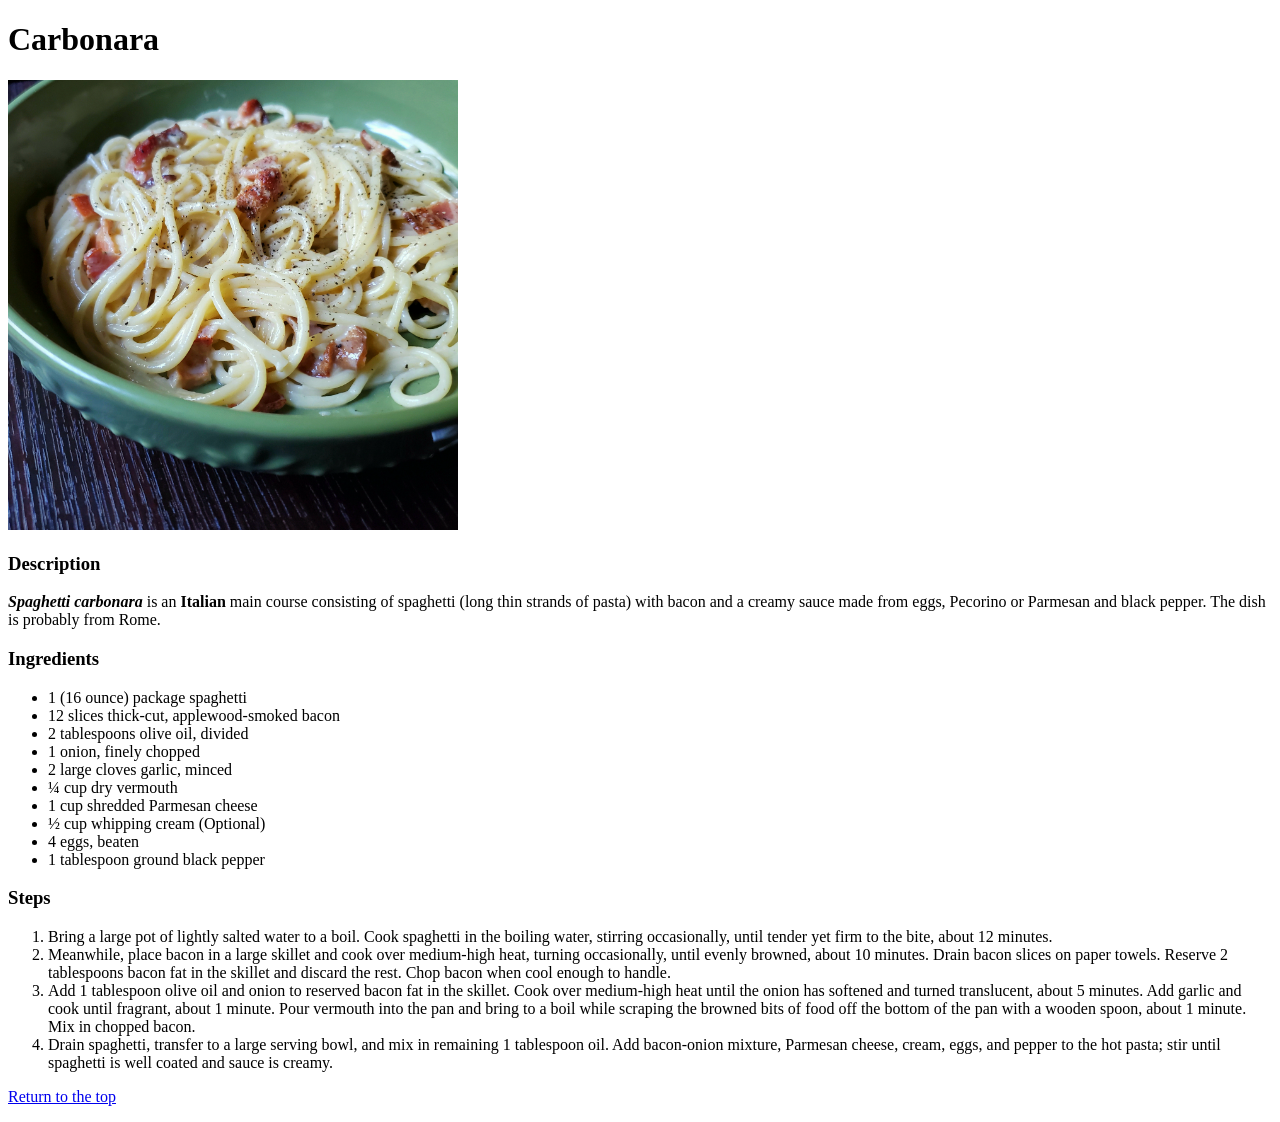
==== recipes/carbonara.html @ 8d2d8156 "First submission with an initial draft of the website." ====
<!DOCTYPE html>
<html lang="en">
<head>
    <meta charset="UTF-8">
    <meta http-equiv="X-UA-Compatible" content="IE=edge">
    <meta name="viewport" content="width=device-width, initial-scale=1.0">
    <title>Carbonara</title>
</head>
<body>
    <h1>Carbonara</h1>
    <img src="../img/carbonara.jpg" alt="A CArbonara Plate" width=450>
    <h3>Description</h3>
    <p> <strong> <em> Spaghetti carbonara  </em> </strong> is an <strong> Italian </strong>main course consisting of spaghetti (long thin strands of pasta)
       with bacon and a creamy sauce made from eggs, Pecorino or Parmesan and black pepper.
       The dish is probably from Rome.
    </p>
    <h3>Ingredients</h3>
    <ul>
        <li>1 (16 ounce) package spaghetti </li>
        <li>12 slices thick-cut, applewood-smoked bacon </li>
        <li>2 tablespoons olive oil, divided </li>
        <li>1 onion, finely chopped </li>
        <li>2 large cloves garlic, minced </li>
        <li>¼ cup dry vermouth </li>
        <li>1 cup shredded Parmesan cheese </li>
        <li>½ cup whipping cream (Optional)</li>
        <li>4 eggs, beaten </li>
        <li>1 tablespoon ground black pepper </li>
    </ul>
    <h3>Steps</h3>
    <ol>
        <li>Bring a large pot of lightly salted water to a boil. Cook spaghetti in the boiling water, stirring occasionally, until tender yet firm to the bite, about 12 minutes.</li>
        <li>Meanwhile, place bacon in a large skillet and cook over medium-high heat, turning occasionally, until evenly browned, about 10 minutes. Drain bacon slices on paper towels. Reserve 2 tablespoons bacon fat in the skillet and discard the rest. Chop bacon when cool enough to handle.</li>
        <li>Add 1 tablespoon olive oil and onion to reserved bacon fat in the skillet. Cook over medium-high heat until the onion has softened and turned translucent, about 5 minutes. Add garlic and cook until fragrant, about 1 minute. Pour vermouth into the pan and bring to a boil while scraping the browned bits of food off the bottom of the pan with a wooden spoon, about 1 minute. Mix in chopped bacon.</li>
        <li>Drain spaghetti, transfer to a large serving bowl, and mix in remaining 1 tablespoon oil. Add bacon-onion mixture, Parmesan cheese, cream, eggs, and pepper to the hot pasta; stir until spaghetti is well coated and sauce is creamy.</li>
    </ol>
    <p><a href="#header">Return to the top</a></p>
</body>
</html>
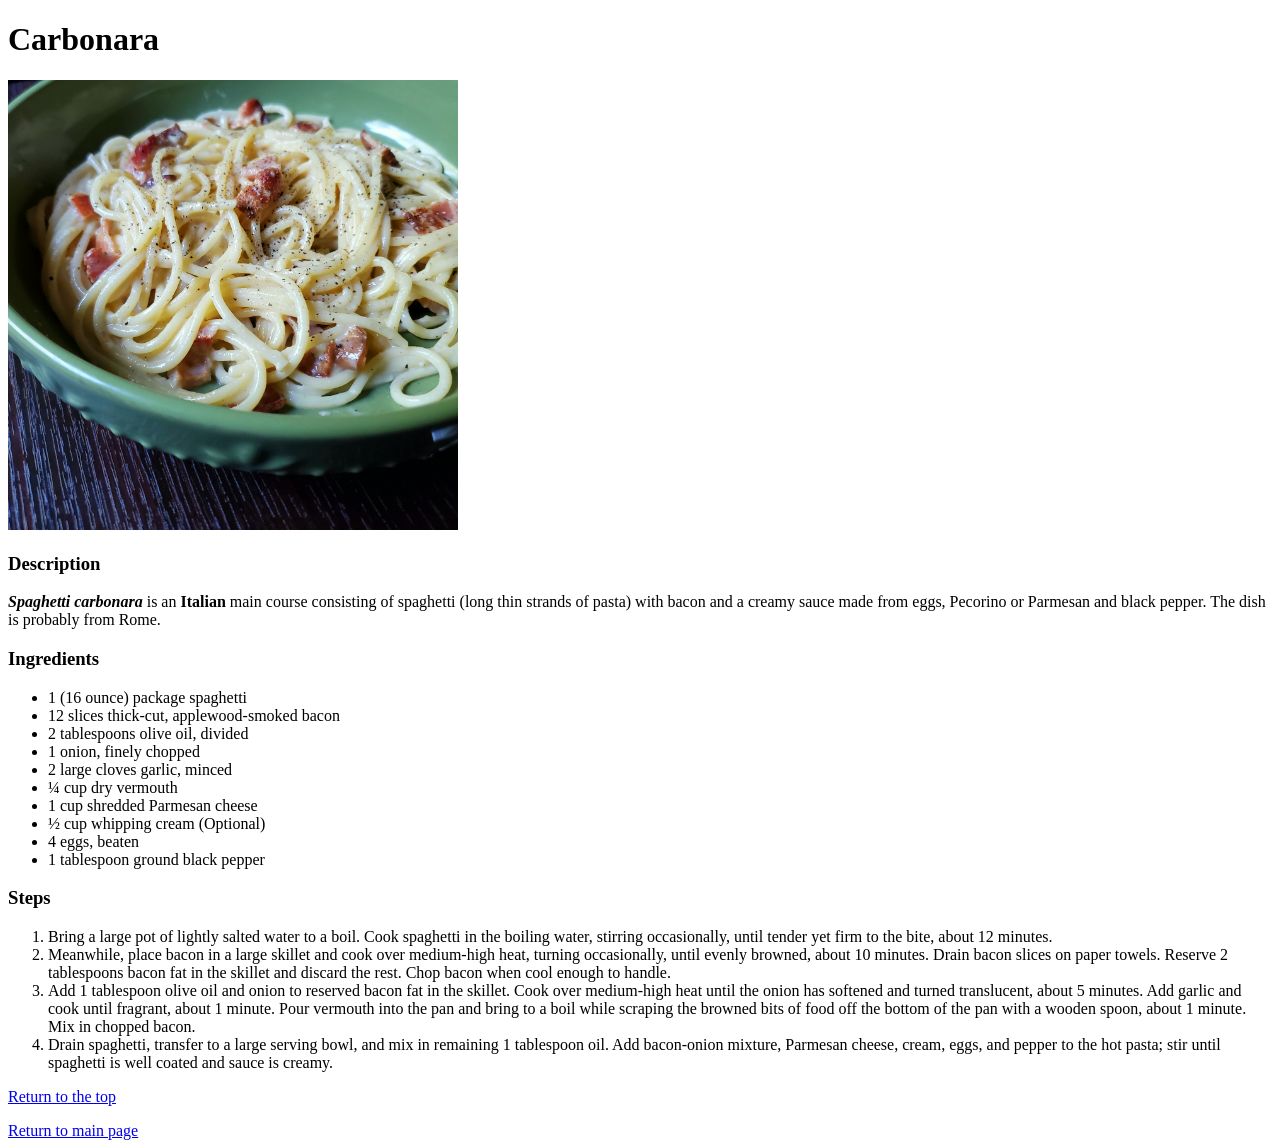
==== commit c7e3c4d2: "Resent recipes and index html files" ====
--- a/recipes/carbonara.html
+++ b/recipes/carbonara.html
@@ -7,7 +7,7 @@
     <title>Carbonara</title>
 </head>
 <body>
-    <h1>Carbonara</h1>
+    <h1 id="header">Carbonara</h1>
     <img src="../img/carbonara.jpg" alt="A CArbonara Plate" width=450>
     <h3>Description</h3>
     <p> <strong> <em> Spaghetti carbonara  </em> </strong> is an <strong> Italian </strong>main course consisting of spaghetti (long thin strands of pasta)
@@ -34,6 +34,8 @@
         <li>Add 1 tablespoon olive oil and onion to reserved bacon fat in the skillet. Cook over medium-high heat until the onion has softened and turned translucent, about 5 minutes. Add garlic and cook until fragrant, about 1 minute. Pour vermouth into the pan and bring to a boil while scraping the browned bits of food off the bottom of the pan with a wooden spoon, about 1 minute. Mix in chopped bacon.</li>
         <li>Drain spaghetti, transfer to a large serving bowl, and mix in remaining 1 tablespoon oil. Add bacon-onion mixture, Parmesan cheese, cream, eggs, and pepper to the hot pasta; stir until spaghetti is well coated and sauce is creamy.</li>
     </ol>
-    <p><a href="#header">Return to the top</a></p>
+    <a href="#header">Return to the top</a>
+    <p></p>
+    <a href="../index.html">Return to main page</a>
 </body>
 </html>
